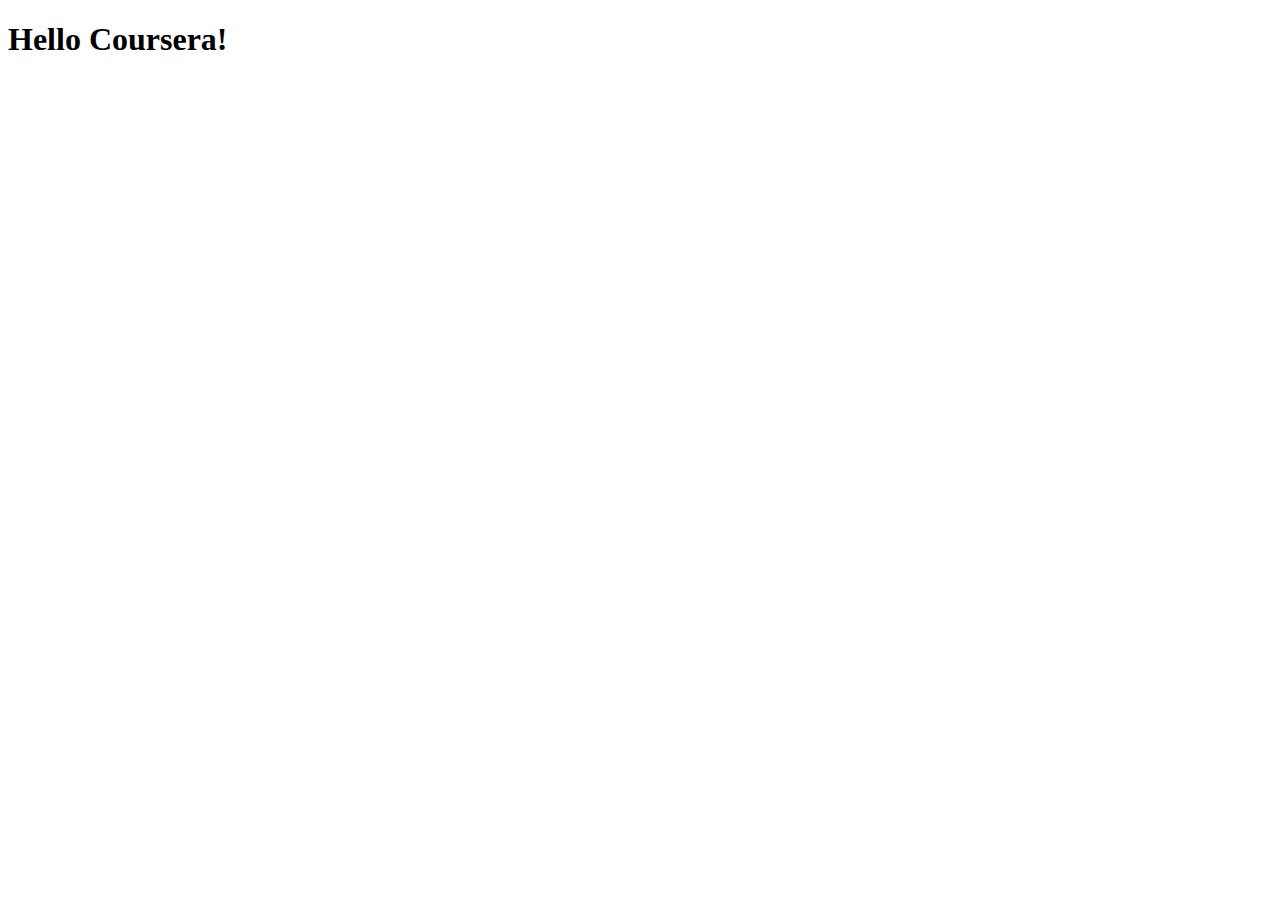
==== module2-solution/index.html @ 11904975 "Add files via upload" ====
<!doctype html>
<html lang="en">
  <head>
    <meta charset="utf-8">
    <meta http-equiv="X-UA-Compatible" content="IE=edge">
    <meta name="viewport" content="width=device-width, initial-scale=1">


    <title>Boostrap Starter Page</title>
    <link rel="stylesheet" href="css/bootstrap.min.css">
    <link rel="stylesheet" href="css/styles.css">
  </head>
<body>

  <h1>Hello Coursera!</h1>

  <script src="js/jquery-1.11.3.min.js"></script>
  <script src="js/bootstrap.min.js"></script>
  <script src="js/script.js"></script>
</body>
</html>
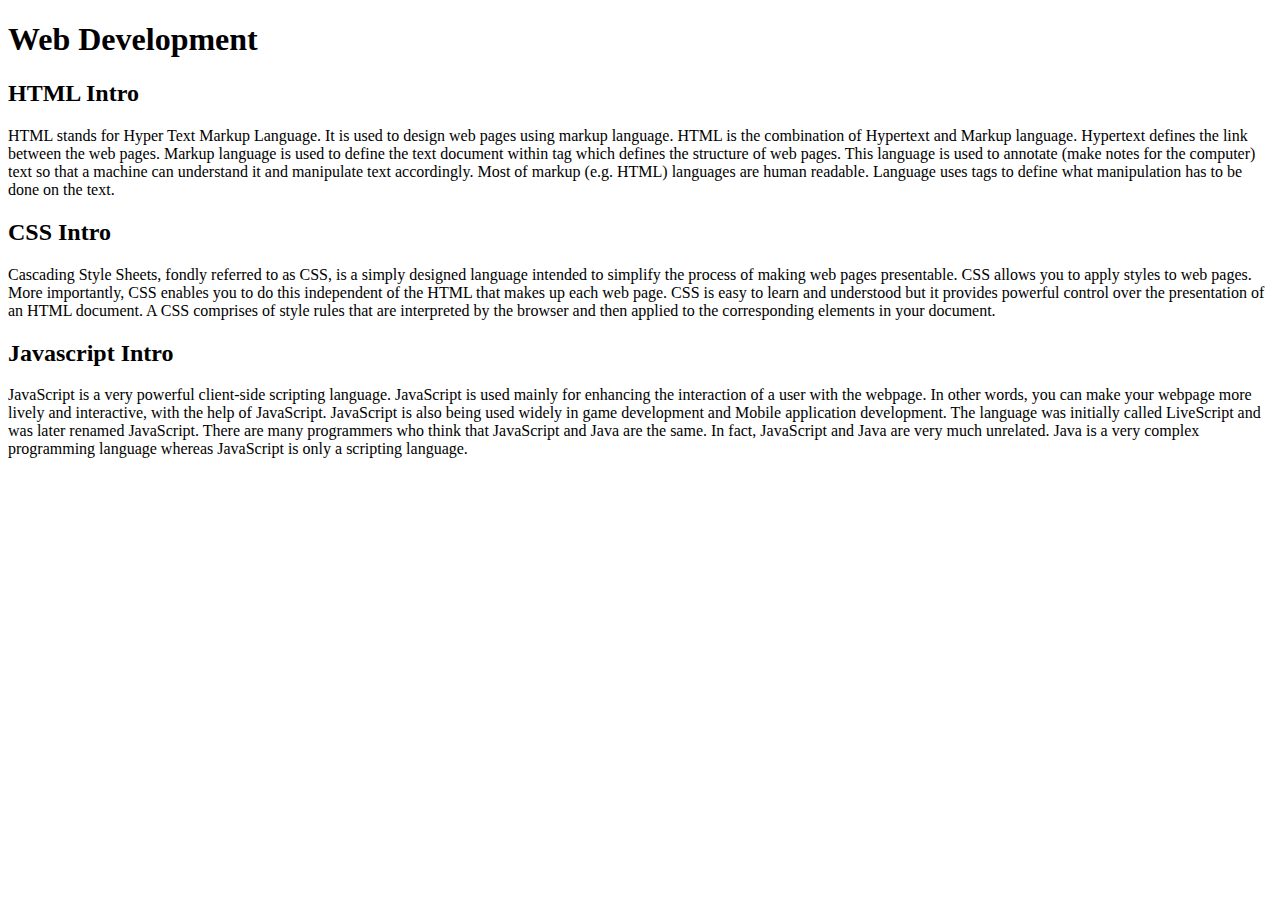
==== commit 6a5ac167: "Add files via upload" ====
--- a/module2-solution/index.html
+++ b/module2-solution/index.html
@@ -1,21 +1,44 @@
-<!doctype html>
-<html lang="en">
-  <head>
-    <meta charset="utf-8">
-    <meta http-equiv="X-UA-Compatible" content="IE=edge">
-    <meta name="viewport" content="width=device-width, initial-scale=1">
-
-
-    <title>Boostrap Starter Page</title>
-    <link rel="stylesheet" href="css/bootstrap.min.css">
-    <link rel="stylesheet" href="css/styles.css">
-  </head>
-<body>
-
-  <h1>Hello Coursera!</h1>
-
-  <script src="js/jquery-1.11.3.min.js"></script>
-  <script src="js/bootstrap.min.js"></script>
-  <script src="js/script.js"></script>
-</body>
-</html>
+<!DOCTYPE html>
+<html>
+
+<head>
+    <meta charset="utf-8">
+    <meta name="viewport" content="width=device-width, initial-scale=1">
+    <title>Coursera Module2-Assignment</title>
+    <link rel="stylesheet" href="css/style.css">
+</head>
+
+<body>
+    <h1>Web Development</h1>
+    <div class="row">
+        <div class="col-lg-4 col-md-6 col-sm-12">
+            <section class="html">
+                <h2>HTML Intro</h2>
+                <p>
+				HTML stands for Hyper Text Markup Language. It is used to design web pages using markup language. HTML is the combination of Hypertext and Markup language. Hypertext defines the link between the web pages. Markup language is used to define the text document within tag which defines the structure of web pages. 
+				This language is used to annotate (make notes for the computer) text so that a machine can understand it and manipulate text accordingly. Most of markup (e.g. HTML) languages are human readable. Language uses tags to define what manipulation has to be done on the text.
+                </p>
+            </section>
+        </div>
+        <div class="col-lg-4 col-md-6 col-sm-12">
+            <section class="css">
+                <h2>CSS Intro</h2>
+                <p>
+                Cascading Style Sheets, fondly referred to as CSS, is a simply designed language intended to simplify the process of making web pages presentable. CSS allows you to apply styles to web pages. More importantly, CSS enables you to do this independent of the HTML that makes up each web page.
+				CSS is easy to learn and understood but it provides powerful control over the presentation of an HTML document. A CSS comprises of style rules that are interpreted by the browser and then applied to the corresponding elements in your document.
+                </p>
+            </section>
+        </div>
+        <div class="col-lg-4 col-md-12 col-sm-12">
+            <section class="java">
+                <h2>Javascript Intro</h2>
+                <p>
+                 JavaScript is a very powerful client-side scripting language. JavaScript is used mainly for enhancing the interaction of a user with the webpage. In other words, you can make your webpage more lively and interactive, with the help of JavaScript. JavaScript is also being used widely in game development and Mobile application development.
+				 The language was initially called LiveScript and was later renamed JavaScript. There are many programmers who think that JavaScript and Java are the same. In fact, JavaScript and Java are very much unrelated. Java is a very complex programming language whereas JavaScript is only a scripting language.				 
+				</p>
+            </section>
+        </div>
+    </div>
+</body>
+
+</html>
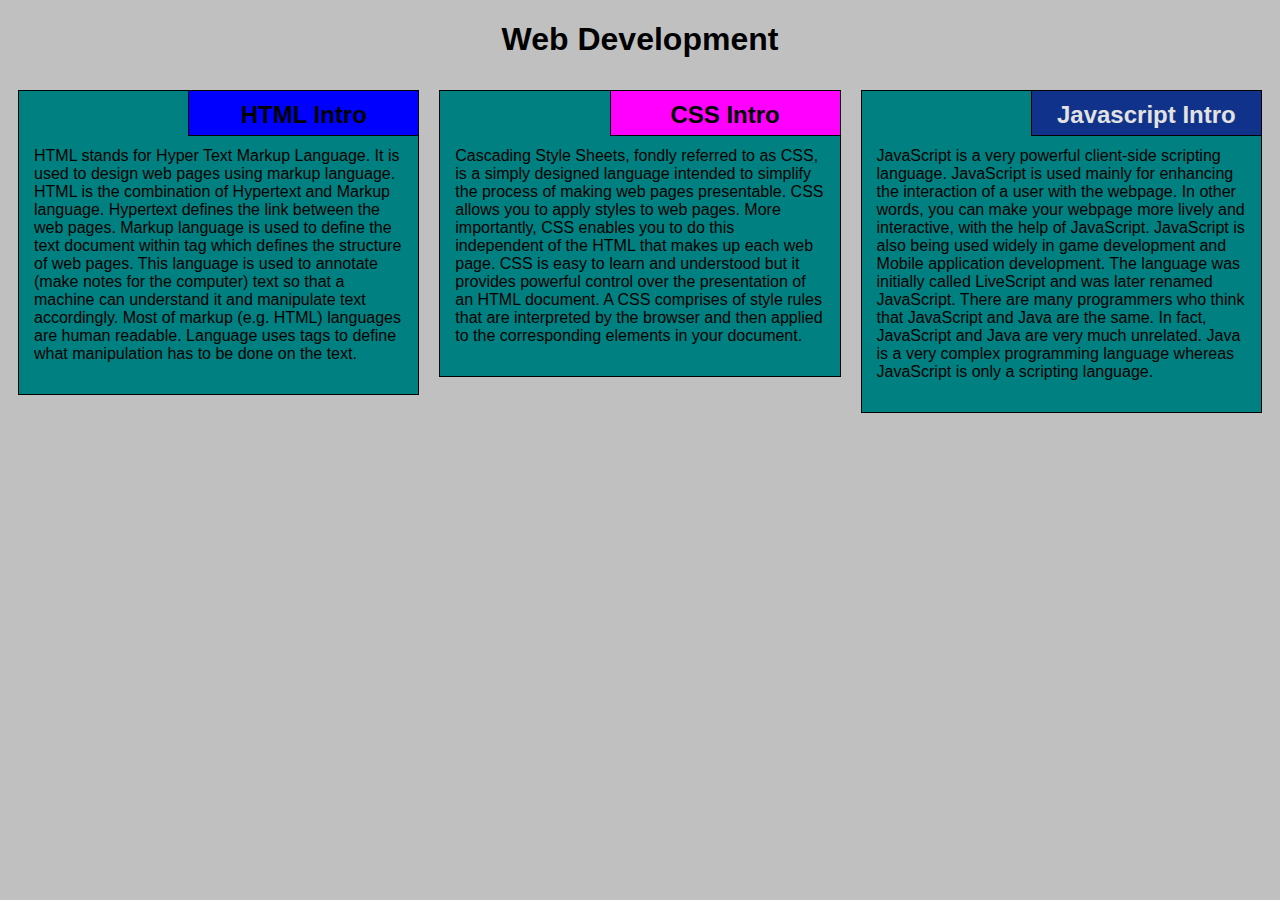
==== commit ffba0dad: "Update index.html" ====
--- a/module2-solution/index.html
+++ b/module2-solution/index.html
@@ -5,7 +5,7 @@
     <meta charset="utf-8">
     <meta name="viewport" content="width=device-width, initial-scale=1">
     <title>Coursera Module2-Assignment</title>
-    <link rel="stylesheet" href="css/style.css">
+    <link rel="stylesheet" href="CSS/style.css">
 </head>
 
 <body>
--- a/module2-solution/CSS/style.css
+++ b/module2-solution/CSS/style.css
@@ -0,0 +1,183 @@
+﻿*{
+    box-sizing: border-box;
+    font-family:Arial, Helvetica, sans-serif ;
+}
+
+body{
+    background-color:silver;
+}
+
+h1{
+    text-align: center;
+    color: black;
+}
+
+section {
+    border: 1px solid black;
+    background-color:teal;
+    margin: 10px;
+}
+
+section>h2 {
+    float: right;
+    border-bottom: 1px solid black;
+    border-left: 1px solid black;
+    margin: 0;
+    width: 230px;
+    text-align: center;
+    font-style: Times;
+    font-size: 24px;
+    font-weight: bold;
+    height: 45px;
+    padding-top: 10px;
+}
+
+section.html>h2 {
+    background-color:blue;
+}
+
+section.css>h2 {
+    background-color:fuchsia;
+}
+
+section.java>h2 {
+    color: #e2e2e2;
+    background-color: #10328a;
+}
+
+section>p {
+    padding: 40px 15px 15px 15px;
+}
+
+.row {
+    width: 100%;
+}
+
+
+@media (min-width: 992px) {
+    .col-lg-1, .col-lg-2, .col-lg-3, .col-lg-4, .col-lg-5, .col-lg-6, .col-lg-7, .col-lg-8, .col-lg-9, .col-lg-10, .col-lg-11, .col-lg-12 {
+        float: left;
+    }
+    .col-lg-1 {
+        width: 8.33%;
+    }
+    .col-lg-2 {
+        width: 16.66%;
+    }
+    .col-lg-3 {
+        width: 25%;
+    }
+    .col-lg-4 {
+        width: 33.33%;
+    }
+    .col-lg-5 {
+        width: 41.66%;
+    }
+    .col-lg-6 {
+        width: 50%;
+    }
+    .col-lg-7 {
+        width: 58.33%;
+    }
+    .col-lg-8 {
+        width: 66.66%;
+    }
+    .col-lg-9 {
+        width: 74.99%;
+    }
+    .col-lg-10 {
+        width: 83.33%;
+    }
+    .col-lg-11 {
+        width: 91.66%;
+    }
+    .col-lg-12 {
+        width: 100%;
+    }
+}
+
+
+@media (min-width: 768px) and (max-width: 991px) {
+    .col-md-1, .col-md-2, .col-md-3, .col-md-4, .col-md-5, .col-md-6, .col-md-7, .col-md-8, .col-md-9, .col-md-10, .col-md-11, .col-md-12 {
+        float: left;
+    }
+    .col-md-1 {
+        width: 8.33%;
+    }
+    .col-md-2 {
+        width: 16.66%;
+    }
+    .col-md-3 {
+        width: 25%;
+    }
+    .col-md-4 {
+        width: 33.33%;
+    }
+    .col-md-5 {
+        width: 41.66%;
+    }
+    .col-md-6 {
+        width: 50%;
+    }
+    .col-md-7 {
+        width: 58.33%;
+    }
+    .col-md-8 {
+        width: 66.66%;
+    }
+    .col-md-9 {
+        width: 74.99%;
+    }
+    .col-md-10 {
+        width: 83.33%;
+    }
+    .col-md-11 {
+        width: 91.66%;
+    }
+    .col-md-12 {
+        width: 100%;
+    }
+}
+
+
+@media (max-width: 767px) {
+    .col-sm-1, .col-sm-2, .col-sm-3, .col-sm-4, .col-sm-5, .col-sm-6, .col-sm-7, .col-sm-8, .col-sm-9, .col-sm-10, .col-sm-11, .col-sm-12 {
+        float: left;
+    }
+    .col-sm-1 {
+        width: 8.33%;
+    }
+    .col-sm-2 {
+        width: 16.66%;
+    }
+    .col-sm-3 {
+        width: 25%;
+    }
+    .col-sm-4 {
+        width: 33.33%;
+    }
+    .col-sm-5 {
+        width: 41.66%;
+    }
+    .col-sm-6 {
+        width: 50%;
+    }
+    .col-sm-7 {
+        width: 58.33%;
+    }
+    .col-sm-8 {
+        width: 66.66%;
+    }
+    .col-sm-9 {
+        width: 74.99%;
+    }
+    .col-sm-10 {
+        width: 83.33%;
+    }
+    .col-sm-11 {
+        width: 91.66%;
+    }
+    .col-sm-12 {
+        width: 100%;
+    }
+}
